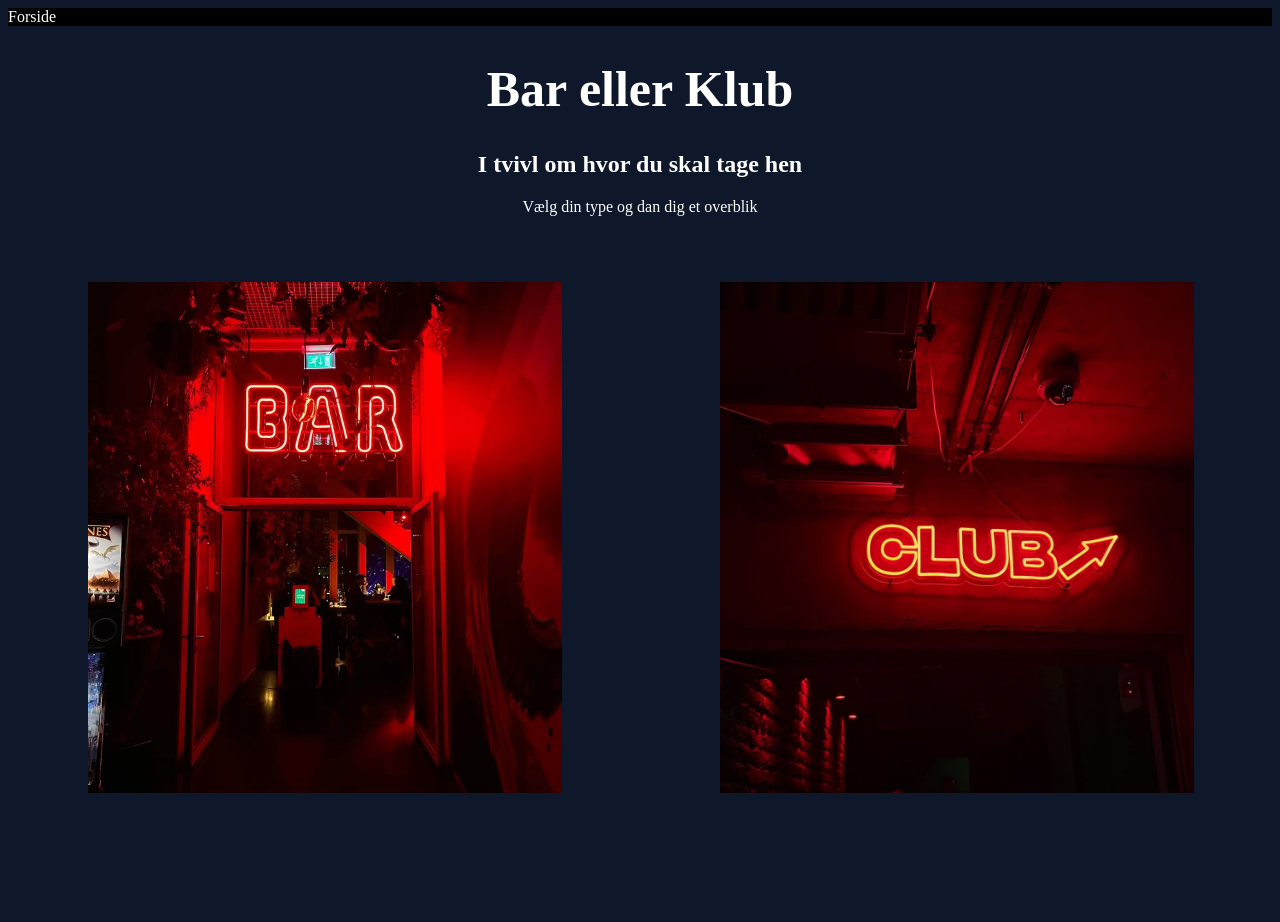
==== barellerklubindre.html @ 057eb685 "first commit" ====
<!doctype html>
<html lang="en">
  <head>
    <meta charset="UTF-8" />
    <meta name="viewport" content="width=device-width, initial-scale=1.0" />
    <link rel="stylesheet" href="./css/generelt.css" />

    <title>valgafbarellerklub</title>
  </head>
  <body class="index">
    <header>
      <nav class="menu">
        <a href="index.html">Forside</a>
      </nav>
    </header>
    <main>
      <h1>Bar eller Klub</h1>
      <h2>I tvivl om hvor du skal tage hen</h2>
      <p>Vælg din type og dan dig et overblik</p>
      <div class="grid-1-1">
        <div>
          <a href="barindre.html"><img src="img/klubogbar/barbillede.webp" alt="bar" /></a>
        </div>
        <div>
          <a href="klubindre.html"><img src="img/klubogbar/clubsign.webp" alt="klub" /></a>
        </div>
      </div>
    </main>
    <footer></footer>
  </body>
</html>
---- css/generelt.css ----
body {
}
text {
  font-family: "Gill Sans", "Gill Sans MT", Calibri, "Trebuchet MS", sans-serif;
}
nav a {
  display: grid;
  justify-self: center;
  text-decoration: none;
  color: white;
  background-color: black;
}
img {
  width: 25%;
}
.index {
  background-color: #0f172a;
}
p {
  color: white;
  text-align: center;
}
h1 {
  color: white;
  font-family: "Times New Roman", Times, serif;
}
h2 {
  color: white;
  text-align: center;
}
h3 {
  color: white;
  text-align: center;
}
li {
  color: white;
}
.grid-1-1-1 {
  display: grid;
  grid-template-columns: 1fr 1fr 1fr;
  margin: 10px;
  padding: 10px;
  box-sizing: border-box;
  object-position: center center;
}
.grid-1-1-1 img {
  width: 100%;
  height: 100%;
  display: block;
  object-fit: cover;
  box-sizing: border-box;
  margin: 10px;
  padding: 10px;
  object-position: center center;
}
.grid-1-1 {
  display: grid;
  grid-template-columns: 1fr 1fr;
  box-sizing: border-box;
  object-position: center center;
}
.grid-1-1 img {
  width: 75%;
  height: 75%;
  display: block;
  object-fit: cover;
  box-sizing: border-box;
  object-position: center center;
  margin-left: 80px;
  margin-top: 50px;
}

.barvester {
  display: grid;
  grid-template-columns: 1fr 1fr;
  max-width: 100%;
  max-height: 100%;
  margin-left: 260px;
  margin-bottom: 100px;
  padding: 10px;
}
.barvester img {
  object-position: center center;
  height: 50%;
  width: 50%;
  display: block;
  object-fit: cover;
  box-sizing: border-box;
  object-position: center center;
  filter: brightness(101%);
}

h1 {
  text-align: center;
  font-size: 50px;
}
.vester {
  background-image: url("../img/barer-Vesterbro/cocktail.webp");
  background-size: cover;
  background-position: center;
  min-height: 100vh;
}
.nørre {
  background-image: url("../img/bydele/pool.webp");
  background-size: cover;
  background-position: center;
  min-height: 100vh;
}
.indre {
  background-image: url("../img/bydele/Drink.webp");
  background-size: cover;
  background-position: center;
  min-height: 100vh;
}

.indreklub {
  background-image: url("../img/bydele/Klubbillede\ indre.jpg");
  background-size: cover;
  background-position: center;
  min-height: 100vh;
}
.indreklub img {
  width: 300px;
}
.klubn {
  display: grid;
  grid-template-columns: 1fr 1fr;
  max-width: 100%;
  max-height: 100%;
  margin-left: 150px;
  margin-top: 100px;
  margin-bottom: 100px;
  padding: 10px;
}
.klubn img {
  object-position: center center;
  height: 75%;
  width: 75%;
  display: block;
  object-fit: cover;
  box-sizing: border-box;
  object-position: center center;
}
.klubv {
  display: grid;
  grid-template-columns: 1fr 1fr;
  max-width: 75%;
  max-height: 75%;
  margin-left: 220px;
  margin-top: 100px;
  margin-bottom: 50px;
  padding: 10px;
  gap: 150px;
}
.klubv img {
  object-position: center center;
  height: 75%;
  width: 75%;
  display: block;
  object-fit: cover;
  box-sizing: border-box;
  object-position: center center;
}
.klubnørre {
  background-image: url("../img/bydele/Clubvibes.webp");
  background-size: cover;
  background-position: center;
  min-height: 100vh;
}
.klubvester {
  background-image: url("../img/bydele/vesterbroklub.webp");
  background-size: cover;
  background-position: center;
  min-height: 100vh;
}
@media (min-width: 800px) {
}
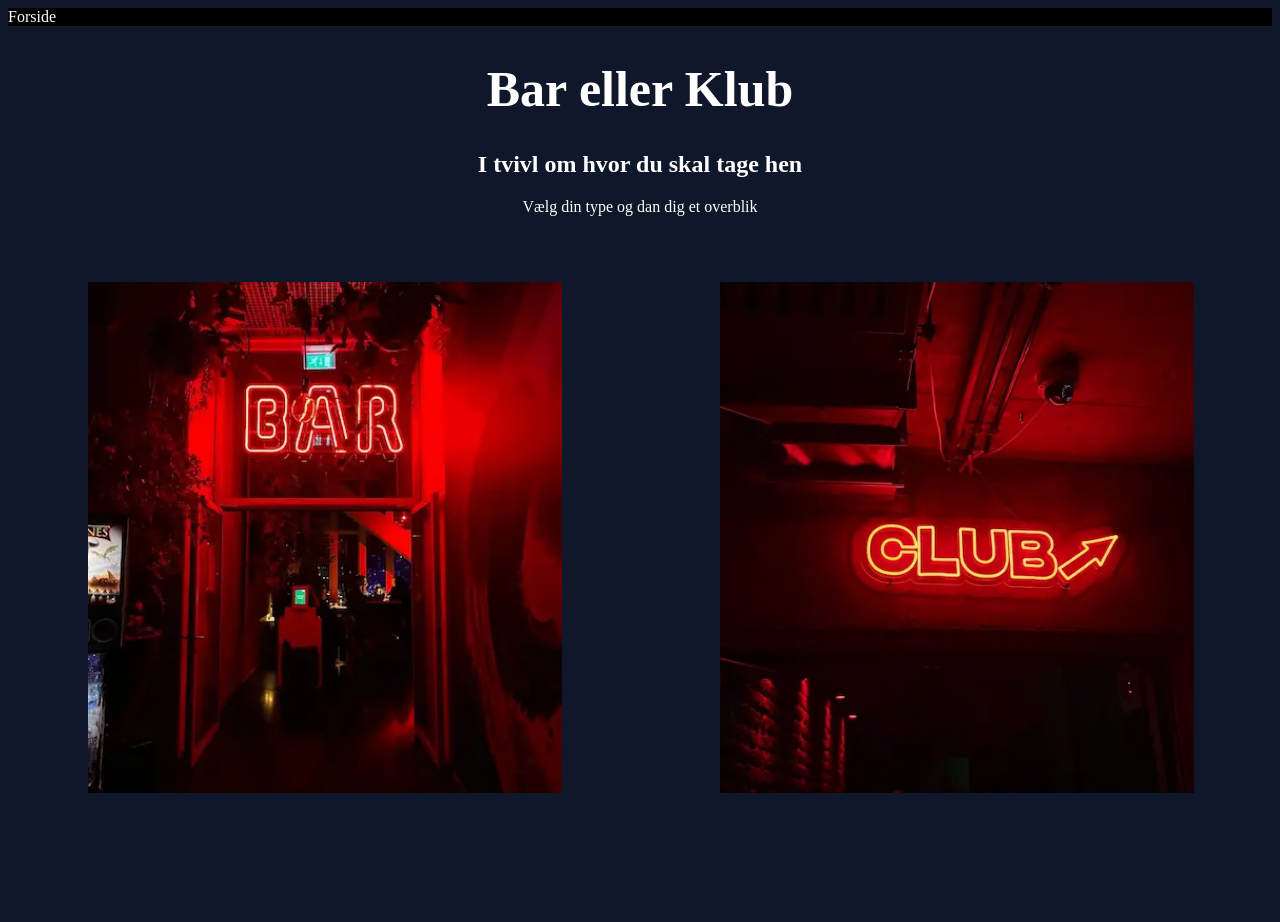
==== commit 4bace6be: "commit" ====
--- a/barellerklubindre.html
+++ b/barellerklubindre.html
@@ -4,7 +4,7 @@
     <meta charset="UTF-8" />
     <meta name="viewport" content="width=device-width, initial-scale=1.0" />
     <link rel="stylesheet" href="./css/generelt.css" />
-
+    <link rel="shortcut icon" href="img/klubogbar/By.webp" type="image/x-icon" />
     <title>valgafbarellerklub</title>
   </head>
   <body class="index">
--- a/css/generelt.css
+++ b/css/generelt.css
@@ -1,5 +1,3 @@
-body {
-}
 text {
   font-family: "Gill Sans", "Gill Sans MT", Calibri, "Trebuchet MS", sans-serif;
 }
@@ -66,7 +64,7 @@
   object-fit: cover;
   box-sizing: border-box;
   object-position: center center;
-  margin-left: 80px;
+  margin-left: 30px;
   margin-top: 50px;
 }
 
@@ -75,14 +73,14 @@
   grid-template-columns: 1fr 1fr;
   max-width: 100%;
   max-height: 100%;
-  margin-left: 260px;
-  margin-bottom: 100px;
+  margin-left: 15px;
+  /* margin-bottom: 100px; */
   padding: 10px;
 }
 .barvester img {
   object-position: center center;
-  height: 50%;
-  width: 50%;
+  height: 200px;
+  width: 90%;
   display: block;
   object-fit: cover;
   box-sizing: border-box;
@@ -95,7 +93,7 @@
   font-size: 50px;
 }
 .vester {
-  background-image: url("../img/barer-Vesterbro/cocktail.webp");
+  background-image: url("../img/bydele/cocktail.webp");
   background-size: cover;
   background-position: center;
   min-height: 100vh;
@@ -114,7 +112,7 @@
 }
 
 .indreklub {
-  background-image: url("../img/bydele/Klubbillede\ indre.jpg");
+  background-image: url("../img/bydele/Klubbillede\ indre.webp");
   background-size: cover;
   background-position: center;
   min-height: 100vh;
@@ -127,7 +125,7 @@
   grid-template-columns: 1fr 1fr;
   max-width: 100%;
   max-height: 100%;
-  margin-left: 150px;
+  margin-left: 20px;
   margin-top: 100px;
   margin-bottom: 100px;
   padding: 10px;
@@ -141,26 +139,7 @@
   box-sizing: border-box;
   object-position: center center;
 }
-.klubv {
-  display: grid;
-  grid-template-columns: 1fr 1fr;
-  max-width: 75%;
-  max-height: 75%;
-  margin-left: 220px;
-  margin-top: 100px;
-  margin-bottom: 50px;
-  padding: 10px;
-  gap: 150px;
-}
-.klubv img {
-  object-position: center center;
-  height: 75%;
-  width: 75%;
-  display: block;
-  object-fit: cover;
-  box-sizing: border-box;
-  object-position: center center;
-}
+
 .klubnørre {
   background-image: url("../img/bydele/Clubvibes.webp");
   background-size: cover;
@@ -174,4 +153,14 @@
   min-height: 100vh;
 }
 @media (min-width: 800px) {
+  .grid-1-1 img {
+    width: 75%;
+    height: 75%;
+    display: block;
+    object-fit: cover;
+    box-sizing: border-box;
+    object-position: center center;
+    margin-left: 80px;
+    margin-top: 50px;
+  }
 }
